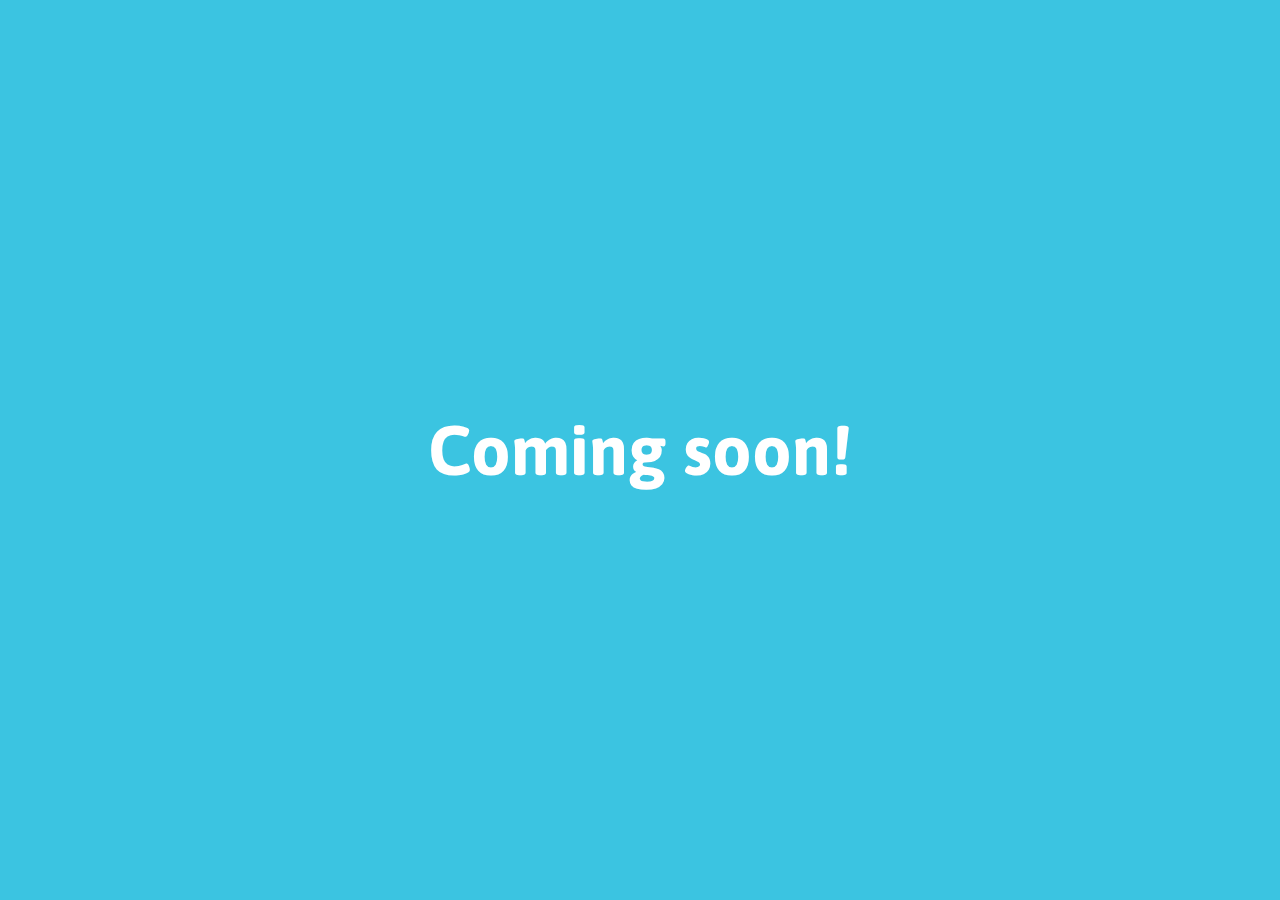
==== index.html @ f8655d67 "Created project" ====
<!DOCTYPE html>

<html lang="en" prefix="og: http://ogp.me/ns#">
    <head>
        <meta charset="UTF-8" />
        <meta name="viewport" content="width=device-width, initial-scale=1.0" />
        <meta http-equiv="X-UA-Compatible" content="ie=edge" />

        <title>Title</title>
        <meta name="description" content="Description" />
        <meta name="keywords" content="Keyword" />

        <meta property="og:title" content="Title" />
        <meta property="og:description" content="Description" />
        <meta property="og:image" content=" " />
        <meta property="og:url" content=" " />
        <meta name="twitter:card" content="summary_large_image" />

        <link href="https://fonts.googleapis.com/css?family=Asap" rel="stylesheet">
        <link href="./css/common-styles.css" rel="stylesheet" />
    </head>

    <body>
        <h1>Coming soon!</h1>

        <header>


        </header>

        <main>
        </main>

        <footer>


        </footer>

        <script src="../js/script.js"></script>
        
    </body>
</html>
---- css/common-styles.css ----
/* GENERAL ****************************************************************** */

* {
    box-sizing: border-box;
    color: white;
    font-family: 'Asap', sans-serif;
    margin: 0;
    padding: 0;
    scroll-behavior: smooth;
    text-decoration: none;
}

body {
    min-height: 100vh;
    width: 100vw;
    background: #3bc4e1;
}

html {
    font-size: 14px;
    font-weight: 500;
}

h1 {
    font-size: 5rem;
    width: 100%;
    text-align: center;
    line-height: 100vh;
}
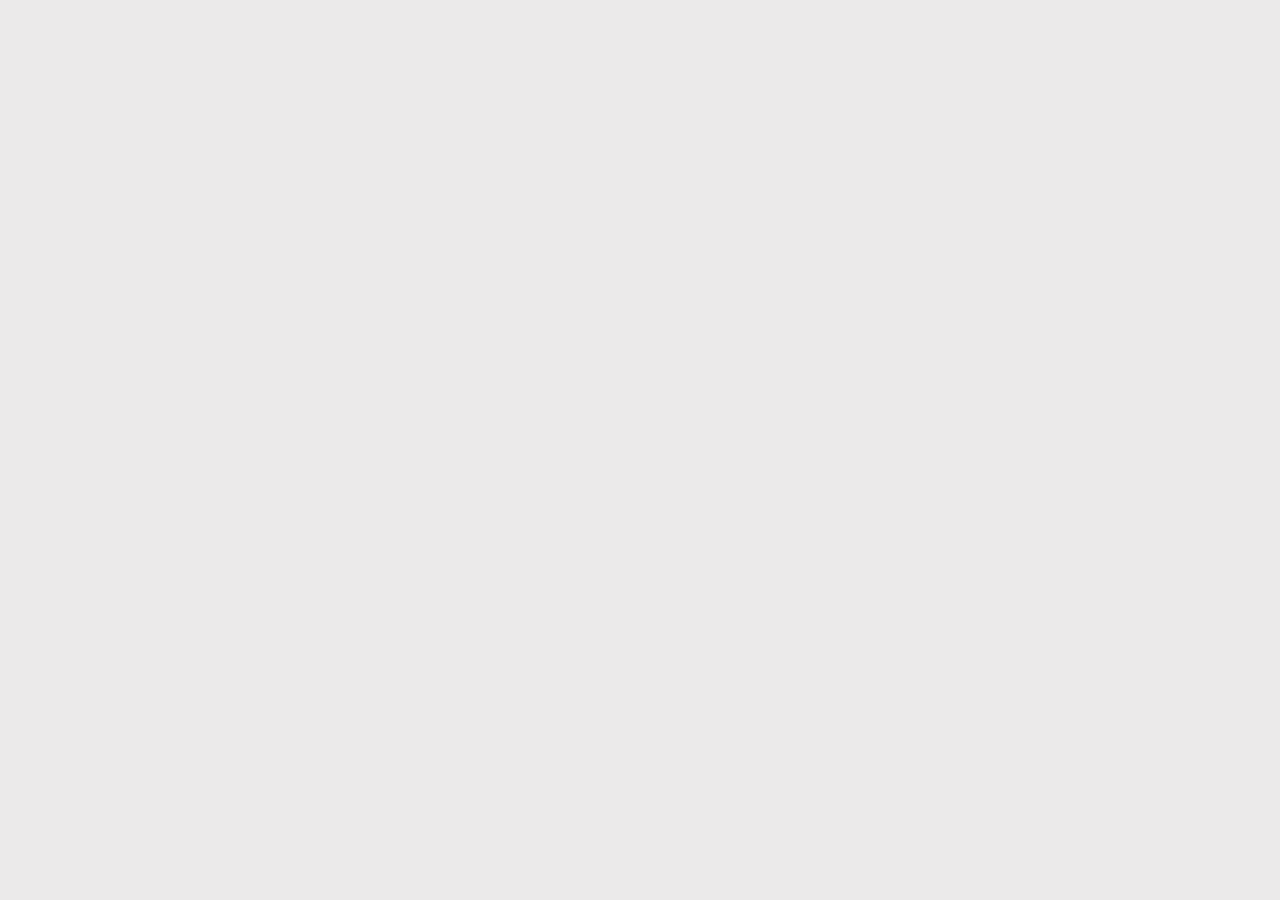
==== commit c703be74: "Merge branch 'develop' into profile" ====
--- a/index.html
+++ b/index.html
@@ -6,7 +6,7 @@
         <meta name="viewport" content="width=device-width, initial-scale=1.0" />
         <meta http-equiv="X-UA-Compatible" content="ie=edge" />
 
-        <title>Title</title>
+        <title>Rokotin</title>
         <meta name="description" content="Description" />
         <meta name="keywords" content="Keyword" />
 
@@ -17,26 +17,16 @@
         <meta name="twitter:card" content="summary_large_image" />
 
         <link href="https://fonts.googleapis.com/css?family=Asap" rel="stylesheet">
-        <link href="./css/common-styles.css" rel="stylesheet" />
+        <link href="./css/-common.css" rel="stylesheet" />
+        <link href="./css/index.css" rel="stylesheet" />
+
     </head>
 
     <body>
-        <h1>Coming soon!</h1>
-
-        <header>
 
 
-        </header>
-
-        <main>
-        </main>
-
-        <footer>
-
-
-        </footer>
-
-        <script src="../js/script.js"></script>
+        <script src="./js/-common.js"></script>
+        <script src="./js/index.js"></script>
         
     </body>
 </html>--- a/css/-common.css
+++ b/css/-common.css
@@ -0,0 +1,144 @@
+/* GENERAL *********************************************************************** */
+
+* {
+    box-sizing: border-box;
+    font-family: sans-serif;
+    margin: 0;
+    padding: 0;
+    scroll-behavior: smooth;
+    text-decoration: none;
+}
+
+body {
+    background: rgb(235, 234, 234);
+    min-height: 100vh;
+    min-width: 100vw;
+    padding: 1rem;
+}
+
+img {
+    display: block;
+    margin: auto;
+}
+
+
+
+/* TYPOGRAPHY ******************************************************************** */
+
+html {
+    color: #909090;
+    font-size: 11px;
+}
+
+h1 {
+    font-size: 2.5rem;
+    font-weight: 500;
+    margin-bottom: 2rem;
+    text-align: center;
+}
+
+h2 {
+    font-size: 1rem;
+    font-weight: 500;
+    margin-bottom: 2rem;
+    text-align: center;
+}
+
+.blue-text {
+    color: #3BC4E1;
+}
+
+.grey-text {
+    color: #909090;
+}
+
+.white-text {
+    color: white;
+    font-weight: 600;
+    text-rendering: optimizeLegibility;
+    -webkit-font-smoothing: antialiased;
+    -moz-font-smoothing: antialiased;
+    -moz-osx-font-smoothing: grayscale;
+    -o-font-smoothing: antialiased;
+}
+
+
+
+/* HEADER *********************************************************************** */
+
+header {
+    background: white;
+    display: flex;
+    height: 85px;
+    justify-content: space-between;
+    margin: auto;
+    padding: 1.2rem;
+    width: 280px;
+}
+
+header p {
+    padding-top: 1rem;
+    text-align: center;
+}
+
+
+
+/* FOOTER *********************************************************************** */
+
+footer {
+    background: #3BC4E1;
+    display: flex;
+    height: 85px;
+    justify-content: space-between;
+    margin: auto;
+    padding: 1.2rem;
+    position: relative;
+    width: 280px;
+}
+
+footer::before {
+    background: #3BC4E1;
+    content: "";
+    height: 2rem;
+    left: 0px;
+    opacity: 0.5;
+    position: absolute;
+    top: -1rem;
+    width: 280px;
+    z-index: 0;
+}
+
+footer p {
+    padding-top: 1rem;
+    text-align: center;
+}
+
+
+
+/* MAIN ************************************************************************* */
+
+main {
+    background: white;
+    display: flex;
+    flex-direction: column;
+    height: 406px;
+    justify-content: flex-start;
+    margin: auto;
+    overflow-x: hidden;
+    overflow-y: scroll;
+    padding: 1.2rem;
+    width: 280px;
+    z-index: -10;
+}
+
+main::-webkit-scrollbar {
+    width: 0.5rem;
+}
+
+main::-webkit-scrollbar-track {
+    background: white;
+}
+
+main::-webkit-scrollbar-thumb {
+    background: #3BC4E1;
+}